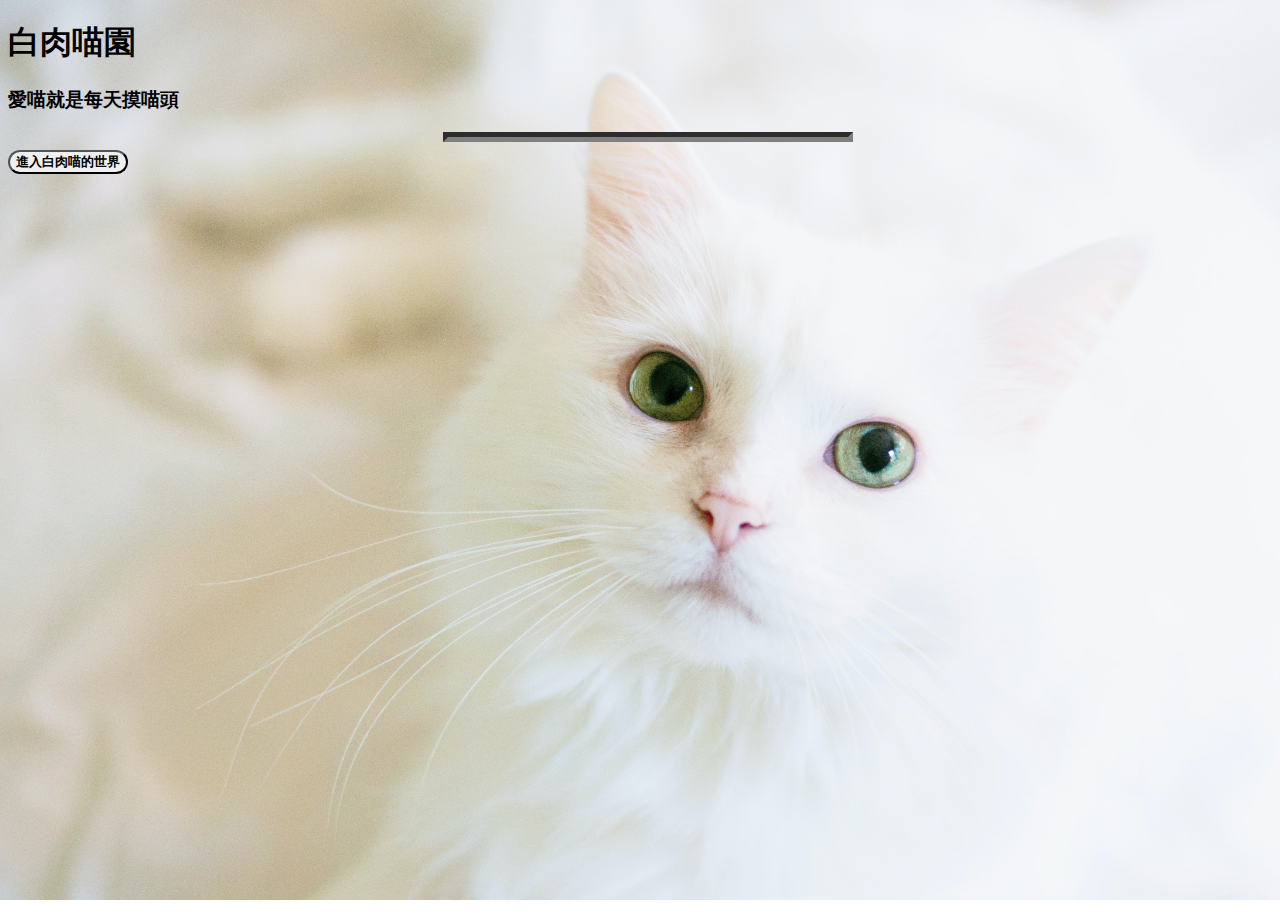
==== Index.html @ eb68a62c "Initial commit" ====
<!DOCTYPE html>
<html lang="zh-Hant-Tw">
   <head>
      <title>Startup</title>
      <meta charset="utf-8"></meta>
      <meta name="viewport" content="width=device-width, initial-scale=1"></meta>
      <link href="https://cdn.jsdelivr.net/npm/bootstrap@5.0.0-beta2/dist/css/bootstrap.min.css" rel="stylesheet" integrity="sha384-BmbxuPwQa2lc/FVzBcNJ7UAyJxM6wuqIj61tLrc4wSX0szH/Ev+nYRRuWlolflfl" crossorigin="anonymous">
      <link rel="stylesheet" type="text/css" href="style.css">
   </head>
   <body>
      <div class="container d-flex align-items-center h-50">
        <div class="row">
        <header class="text-center col-12">
      <h1><strong>白肉喵園</strong></h1>
      <h3>愛喵就是每天摸喵頭</h3>
       <hr>
       </header>
       <div class="buffer col-12"></div>
      <section class="text-center col-12">
      <button type="button" class="btn btn-outline-secondary"><strong>進入白肉喵的世界</strong></button>
      </section>
      </div>
      </div>
   </body>
</html>
---- style.css ----
body,
html{
  width:100%;
  height:100%;
  font-family:sans-serif;
  background: url(frontpage3.jpg) no-repeat center center fixed;
  -webkit-background-size: cover;
  -moz-background-size: cover;
  -o-background-size: cover;
  background-size: cover;
}

hr{
  max-width: 400px;
  border-color: grey;
  border-Width:5px;
}

h1{
  front-size:42px; color:#000000;
}
.btn{
  font-weight:700;
  border-radius: 500px;
  max-width:200px;
}
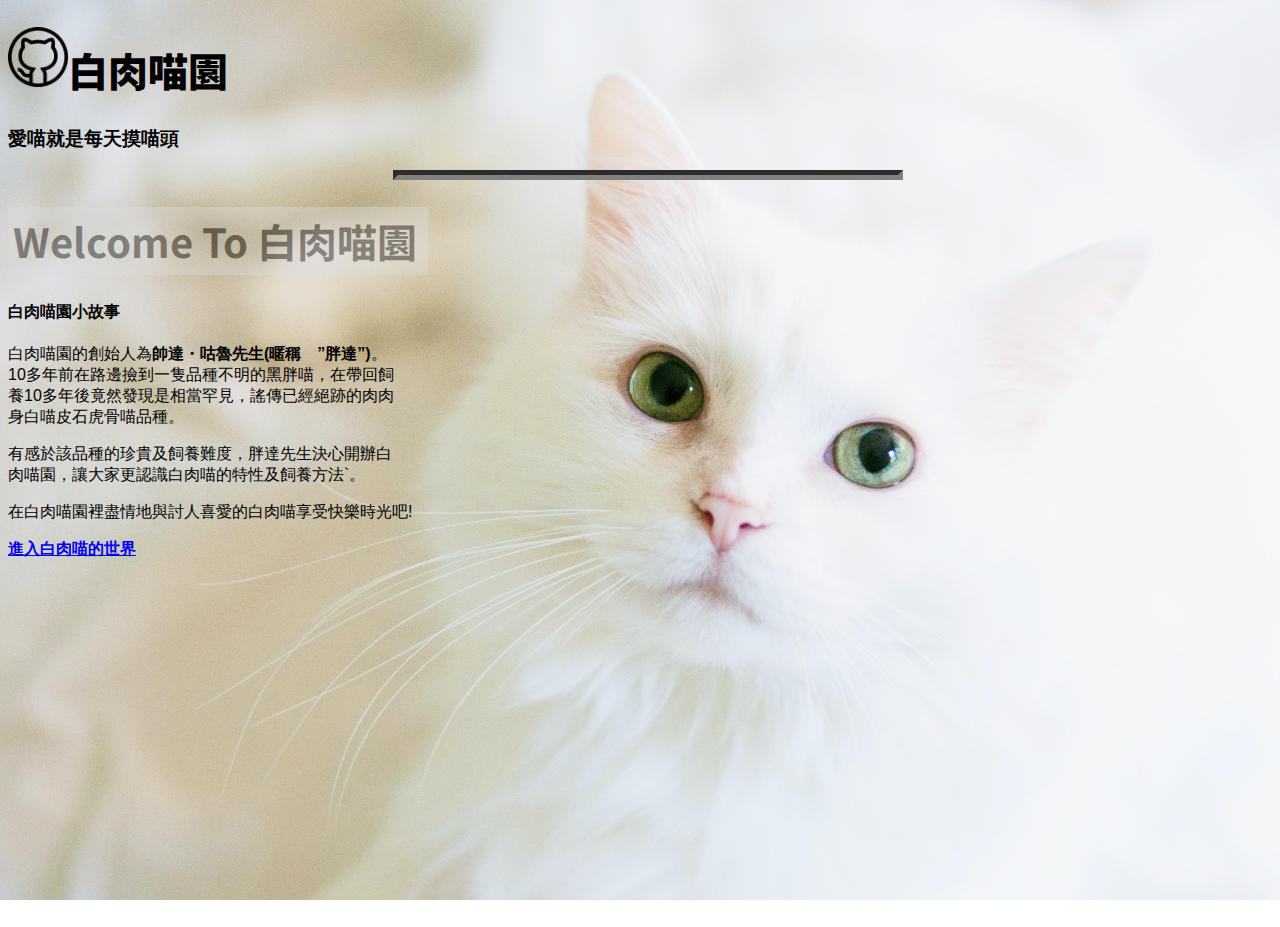
==== commit 2a6d96e9: "initial" ====
--- a/Index.html
+++ b/Index.html
@@ -1,25 +1,53 @@
 <!DOCTYPE html>
 <html lang="zh-Hant-Tw">
    <head>
-      <title>Startup</title>
+      <title>首頁</title>
       <meta charset="utf-8"></meta>
       <meta name="viewport" content="width=device-width, initial-scale=1"></meta>
       <link href="https://cdn.jsdelivr.net/npm/bootstrap@5.0.0-beta2/dist/css/bootstrap.min.css" rel="stylesheet" integrity="sha384-BmbxuPwQa2lc/FVzBcNJ7UAyJxM6wuqIj61tLrc4wSX0szH/Ev+nYRRuWlolflfl" crossorigin="anonymous">
-      <link rel="stylesheet" type="text/css" href="style.css">
+      <link rel="stylesheet" type="text/css" href="style1.css" >
+      <link
+          rel="stylesheet"
+          href="https://cdnjs.cloudflare.com/ajax/libs/animate.css/4.1.1/animate.min.css"
+        />
+        <style>
+        @import url("https://fonts.googleapis.com/css?family=Noto+Sans+TC&display=swap");
+        </style>
+
    </head>
    <body>
       <div class="container d-flex align-items-center h-50">
         <div class="row">
         <header class="text-center col-12">
-      <h1><strong>白肉喵園</strong></h1>
+      <h1 class="animate__animated animate__slideInDown"><strong><img src="github.png" width=60px>白肉喵園</strong>
+      </h1>
+      <buffer></buffer>
       <h3>愛喵就是每天摸喵頭</h3>
        <hr>
        </header>
        <div class="buffer col-12"></div>
-      <section class="text-center col-12">
-      <button type="button" class="btn btn-outline-secondary"><strong>進入白肉喵的世界</strong></button>
-      </section>
       </div>
       </div>
+
+      <div class="about-section-box">
+    		<div class="container">
+    			<div class="row">
+    				<div class="col-lg-6 col-md-6 col-sm-12">
+    					<div class="inner-column">
+    						<h1> <span style="display:block;background-color:#dddddd;padding:5px; width:410px; opacity: 0.4";text-align>Welcome To 白肉喵園</span></h1>
+    						<h4>白肉喵園小故事</h4>
+    						<p>白肉喵園的創始人為<span><strong>帥達・咕魯先生(暱稱　”胖達”)</strong>。<br>10多年前在路邊撿到一隻品種不明的黑胖喵，在帶回飼<br>養10多年後竟然發現是相當罕見，謠傳已經絕跡的肉肉<br>身白喵皮石虎骨喵品種。</br></p>
+    						<p>有感於該品種的珍貴及飼養難度，胖達先生決心開辦白<br>肉喵園，讓大家更認識白肉喵的特性及飼養方法`。</br></p>
+                <p>在白肉喵園裡盡情地與討人喜愛的白肉喵享受快樂時光吧!</P>
+    						<a class="btn btn-secondary" href="introduction page.html">進入白肉喵的世界</a>
+    					</div>
+    				</div>
+
+
+    			</div>
+    		</div>
+    	</div>
+
+
    </body>
 </html>
--- a/style1.css
+++ b/style1.css
@@ -0,0 +1,29 @@
+body,
+
+html{
+  width:100%;
+  height:100%;
+  font-family:sans-serif;
+  background: url(frontpage3.jpg) no-repeat center center fixed;
+  -webkit-background-size: cover;
+  -moz-background-size: cover;
+  -o-background-size: cover;
+  background-size: cover;
+}
+
+hr{
+  max-width: 500px;
+  border-color: grey;
+  border-Width:5px;
+}
+
+
+
+h1 {
+  font-size:40px; color:#000000;font-family:'Noto Sans TC',sans-serif;
+}
+.btn{
+  font-weight:700;
+  border-radius: 500px;
+  max-width:200px;
+}
